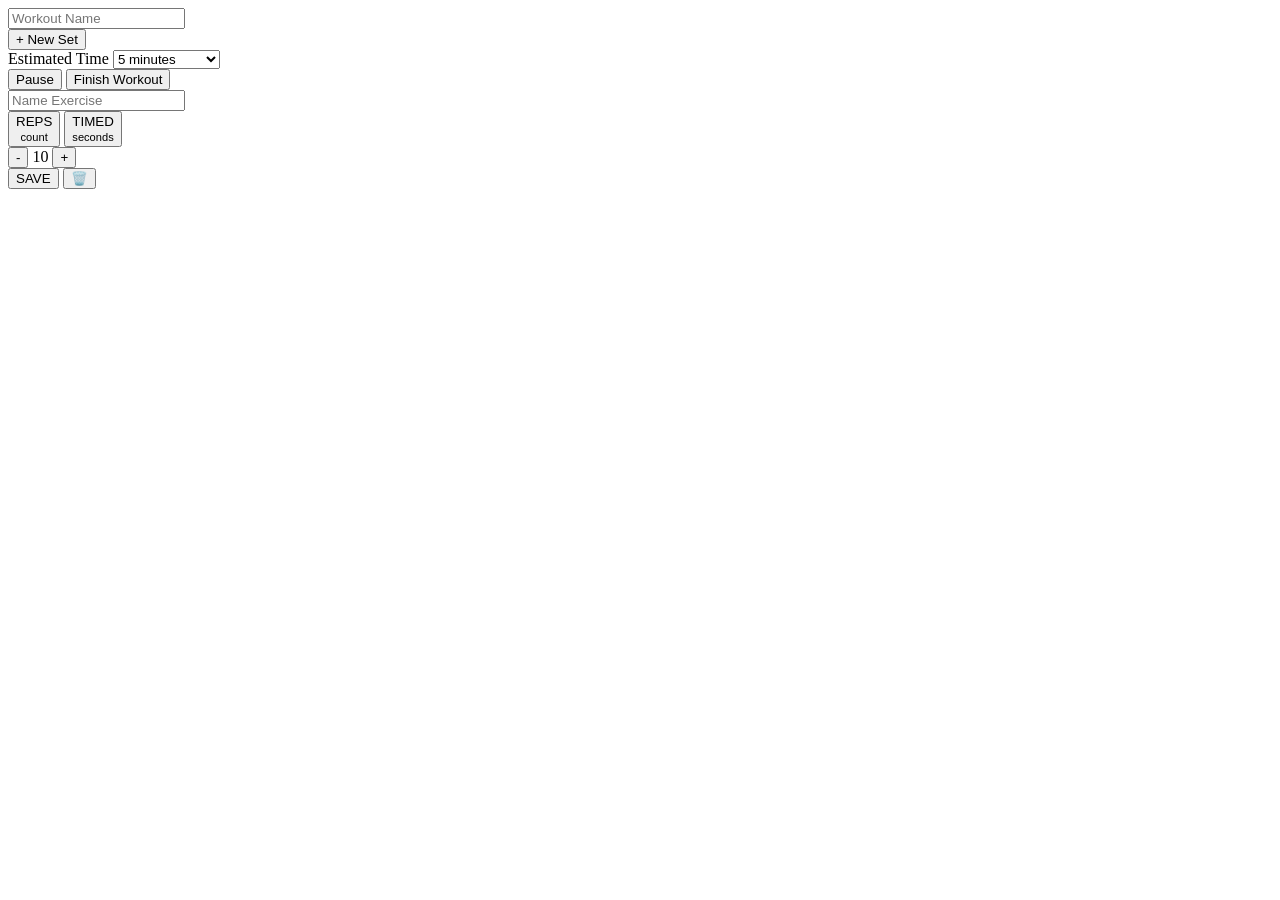
==== main.html @ eb4c14d0 "Create main.html" ====
<!DOCTYPE html>
<html lang="en">
<head>
    <meta charset="UTF-8">
    <meta name="viewport" content="width=device-width, initial-scale=1.0, viewport-fit=cover">
    <title>WorkoutKeep</title>
    <link rel="stylesheet" href="style.css">
</head>
<body data-theme="purple">
    <div id="app">
        <header>
            <input type="text" id="workout-name-input" placeholder="Workout Name" class="ghost-input">
            <div class="theme-picker">
                <div class="dot purple active" onclick="setTheme('purple')"></div>
                <div class="dot teal" onclick="setTheme('teal')"></div>
                <div class="dot orange" onclick="setTheme('orange')"></div>
                <div class="dot pink" onclick="setTheme('pink')"></div>
                <div class="dot blue" onclick="setTheme('blue')"></div>
                <div class="dot black" onclick="setTheme('black')"></div>
            </div>
        </header>

        <main id="builder-area">
            </main>

        <button class="btn-secondary full-width" onclick="addNewSet()">+ New Set</button>

        <div class="est-time-container">
            <label>Estimated Time</label>
            <select id="est-time-select">
                <option>5 minutes</option>
                <option>10 minutes</option>
                <option>15-20 minutes</option>
                <option>20-30 minutes</option>
                <option>30-45 minutes</option>
                <option>45-60 minutes</option>
                <option>1-1.5 hours</option>
                <option>1.5-2 hours</option>
            </select>
        </div>
    </div>

    <footer class="sticky-footer">
        <div class="progress-container">
            <div id="main-progress-bar" style="width: 0%"></div>
        </div>
        <div class="footer-btns">
            <button class="btn-footer-sec">Pause</button>
            <button class="btn-footer-pri">Finish Workout</button>
        </div>
    </footer>

    <div id="ex-modal" class="modal-overlay hidden">
        <div class="modal-card">
            <input type="text" id="modal-ex-name" placeholder="Name Exercise">
            
            <div class="toggle-container">
                <button id="mode-reps" class="toggle-btn active" onclick="setExMode('reps')">REPS<br><small>count</small></button>
                <button id="mode-timed" class="toggle-btn" onclick="setExMode('timed')">TIMED<br><small>seconds</small></button>
            </div>

            <div class="val-display">
                <button onclick="adjustVal(-5)">-</button>
                <span id="modal-val">10</span>
                <button onclick="adjustVal(5)">+</button>
            </div>

            <div class="modal-actions">
                <button class="save-btn" onclick="saveExercise()">SAVE</button>
                <button class="delete-btn" onclick="closeModal()">🗑️</button>
            </div>
        </div>
    </div>

    <script src="js.js"></script>
</body>
</html>
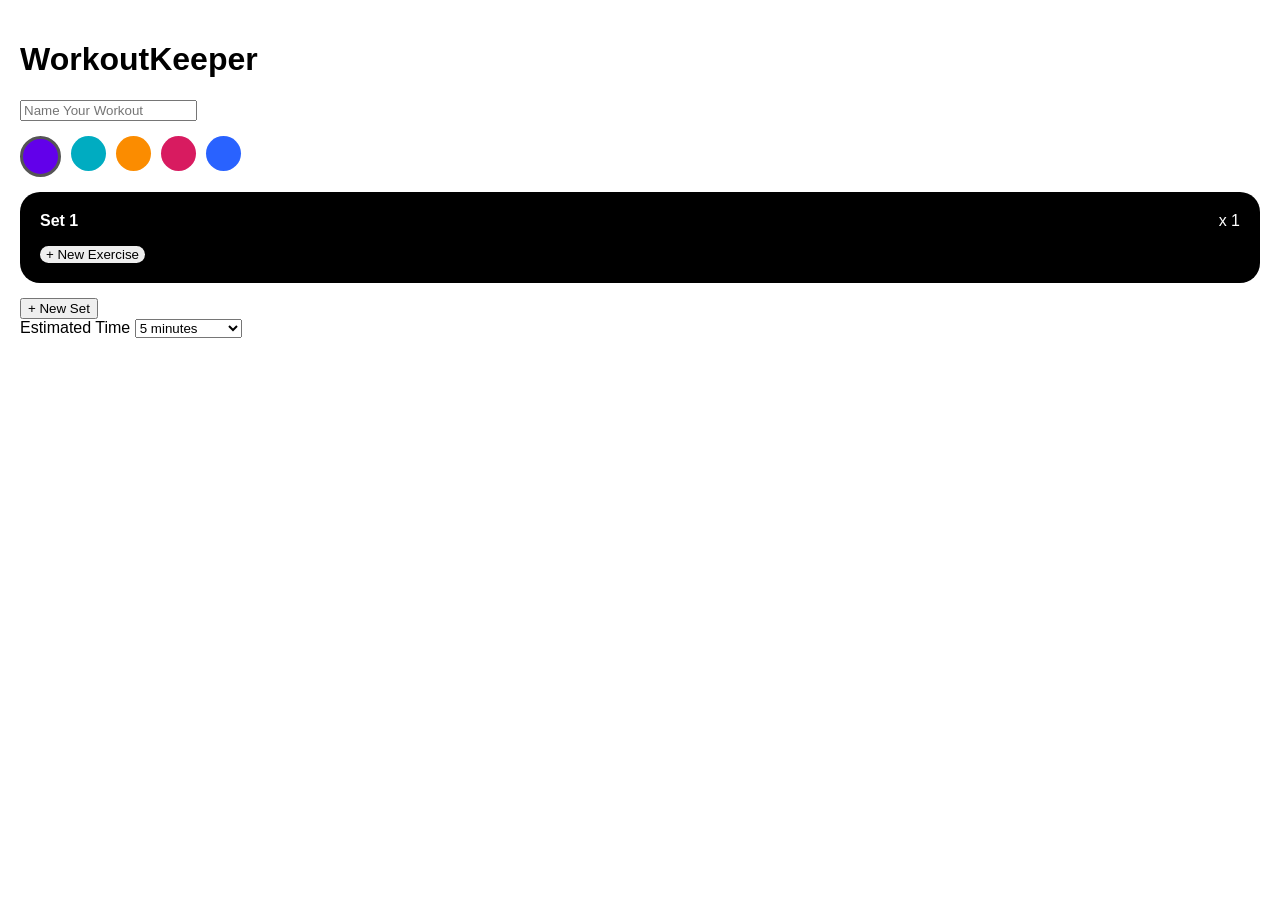
==== commit 43f1f5e8: "Update main.html" ====
--- a/main.html
+++ b/main.html
@@ -7,67 +7,56 @@
     <link rel="stylesheet" href="style.css">
 </head>
 <body data-theme="purple">
-    <div id="app">
+    <div id="app-shell">
         <header>
-            <input type="text" id="workout-name-input" placeholder="Workout Name" class="ghost-input">
+            <h1 id="brand-title">WorkoutKeeper</h1>
+            <input type="text" id="workout-name-input" placeholder="Name Your Workout" class="ghost-input">
             <div class="theme-picker">
-                <div class="dot purple active" onclick="setTheme('purple')"></div>
-                <div class="dot teal" onclick="setTheme('teal')"></div>
-                <div class="dot orange" onclick="setTheme('orange')"></div>
-                <div class="dot pink" onclick="setTheme('pink')"></div>
-                <div class="dot blue" onclick="setTheme('blue')"></div>
-                <div class="dot black" onclick="setTheme('black')"></div>
+                <div class="dot purple active" data-color="purple"></div>
+                <div class="dot teal" data-color="teal"></div>
+                <div class="dot orange" data-color="orange"></div>
+                <div class="dot pink" data-color="pink"></div>
+                <div class="dot blue" data-color="blue"></div>
             </div>
         </header>
 
         <main id="builder-area">
             </main>
 
-        <button class="btn-secondary full-width" onclick="addNewSet()">+ New Set</button>
-
-        <div class="est-time-container">
-            <label>Estimated Time</label>
-            <select id="est-time-select">
-                <option>5 minutes</option>
-                <option>10 minutes</option>
-                <option>15-20 minutes</option>
-                <option>20-30 minutes</option>
-                <option>30-45 minutes</option>
-                <option>45-60 minutes</option>
-                <option>1-1.5 hours</option>
-                <option>1.5-2 hours</option>
-            </select>
+        <div class="action-area">
+            <button class="btn-secondary full-width" id="add-set-btn">+ New Set</button>
+            
+            <div class="est-time-container">
+                <label>Estimated Time</label>
+                <select id="est-time-select">
+                    <option>5 minutes</option>
+                    <option>10 minutes</option>
+                    <option>15-20 minutes</option>
+                    <option>20-30 minutes</option>
+                    <option>30-45 minutes</option>
+                    <option>45-60 minutes</option>
+                    <option>1-1.5 hours</option>
+                    <option>1.5-2 hours</option>
+                </select>
+            </div>
         </div>
     </div>
-
-    <footer class="sticky-footer">
-        <div class="progress-container">
-            <div id="main-progress-bar" style="width: 0%"></div>
-        </div>
-        <div class="footer-btns">
-            <button class="btn-footer-sec">Pause</button>
-            <button class="btn-footer-pri">Finish Workout</button>
-        </div>
-    </footer>
 
     <div id="ex-modal" class="modal-overlay hidden">
         <div class="modal-card">
             <input type="text" id="modal-ex-name" placeholder="Name Exercise">
-            
             <div class="toggle-container">
-                <button id="mode-reps" class="toggle-btn active" onclick="setExMode('reps')">REPS<br><small>count</small></button>
-                <button id="mode-timed" class="toggle-btn" onclick="setExMode('timed')">TIMED<br><small>seconds</small></button>
+                <button id="mode-reps" class="toggle-btn active">REPS<br><small>count</small></button>
+                <button id="mode-timed" class="toggle-btn">TIMED<br><small>seconds</small></button>
             </div>
-
             <div class="val-display">
-                <button onclick="adjustVal(-5)">-</button>
+                <button id="val-minus">-</button>
                 <span id="modal-val">10</span>
-                <button onclick="adjustVal(5)">+</button>
+                <button id="val-plus">+</button>
             </div>
-
             <div class="modal-actions">
-                <button class="save-btn" onclick="saveExercise()">SAVE</button>
-                <button class="delete-btn" onclick="closeModal()">🗑️</button>
+                <button class="save-btn" id="modal-save">SAVE</button>
+                <button class="delete-btn" id="modal-close">Close</button>
             </div>
         </div>
     </div>
@@ -75,4 +64,3 @@
     <script src="js.js"></script>
 </body>
 </html>
-
--- a/style.css
+++ b/style.css
@@ -0,0 +1,71 @@
+:root {
+    --bg: #ffffff;
+    --card: #000000;
+    --text-on-dark: #ffffff;
+}
+
+/* Theme Definitions */
+[data-theme="purple"] { --accent: #6200ea; }
+[data-theme="teal"] { --accent: #00acc1; }
+[data-theme="orange"] { --accent: #fb8c00; }
+[data-theme="pink"] { --accent: #d81b60; }
+[data-theme="blue"] { --accent: #2962ff; }
+[data-theme="black"] { --accent: #333333; }
+
+body {
+    margin: 0; font-family: sans-serif; background: var(--bg); padding: 20px;
+    padding-bottom: 150px;
+}
+
+/* Theme Picker Dots */
+.theme-picker { display: flex; gap: 10px; margin: 15px 0; }
+.dot { width: 35px; height: 35px; border-radius: 50%; cursor: pointer; }
+.dot.active { border: 3px solid #555; }
+.purple { background: #6200ea; } .teal { background: #00acc1; }
+.orange { background: #fb8c00; } .pink { background: #d81b60; }
+.blue { background: #2962ff; } .black { background: #000; }
+
+/* Set Card Style */
+.set-card {
+    background: var(--card); color: var(--text-on-dark);
+    border-radius: 20px; padding: 20px; margin-bottom: 15px;
+}
+.set-header { display: flex; justify-content: space-between; margin-bottom: 15px; }
+
+/* Exercise Row */
+.ex-row {
+    border: 1px solid white; border-radius: 25px;
+    padding: 10px 20px; margin-bottom: 10px;
+    display: flex; justify-content: space-between;
+}
+
+/* Modal Styling */
+.modal-overlay {
+    position: fixed; top:0; left:0; width:100%; height:100%;
+    background: rgba(0,0,0,0.5); display: flex; align-items: center; justify-content: center;
+    z-index: 1000;
+}
+.modal-card {
+    background: #000; width: 85%; border-radius: 20px; padding: 20px;
+    color: white; text-align: center;
+}
+.toggle-container { display: flex; border: 1px solid white; border-radius: 10px; margin: 15px 0; overflow: hidden;}
+.toggle-btn { flex: 1; background: none; color: white; border: none; padding: 10px; cursor: pointer;}
+.toggle-btn.active { background: #888; }
+
+.val-display { font-size: 3rem; margin: 20px 0; display: flex; justify-content: space-around; align-items: center;}
+.val-display button { background: none; color: white; border: none; font-size: 2rem;}
+
+.save-btn { background: #2ecc71; border: none; padding: 15px; border-radius: 10px; width: 70%; font-weight: bold;}
+.delete-btn { background: #e74c3c; border: none; padding: 15px; border-radius: 10px; width: 25%; }
+
+/* Sticky Footer */
+.sticky-footer { position: fixed; bottom: 0; left:0; width: 100%; background: white; border-top: 1px solid #ddd;}
+.progress-container { height: 8px; background: #eee; width: 100%; }
+#main-progress-bar { height: 100%; background: var(--accent); transition: 0.3s; }
+.footer-btns { display: flex; padding: 15px; gap: 10px; padding-bottom: env(safe-area-inset-bottom);}
+.btn-footer-pri { flex: 2; background: var(--accent); color: white; border: none; border-radius: 10px; padding: 15px;}
+.btn-footer-sec { flex: 1; background: #eee; border: none; border-radius: 10px;}
+
+.hidden { display: none; }
+
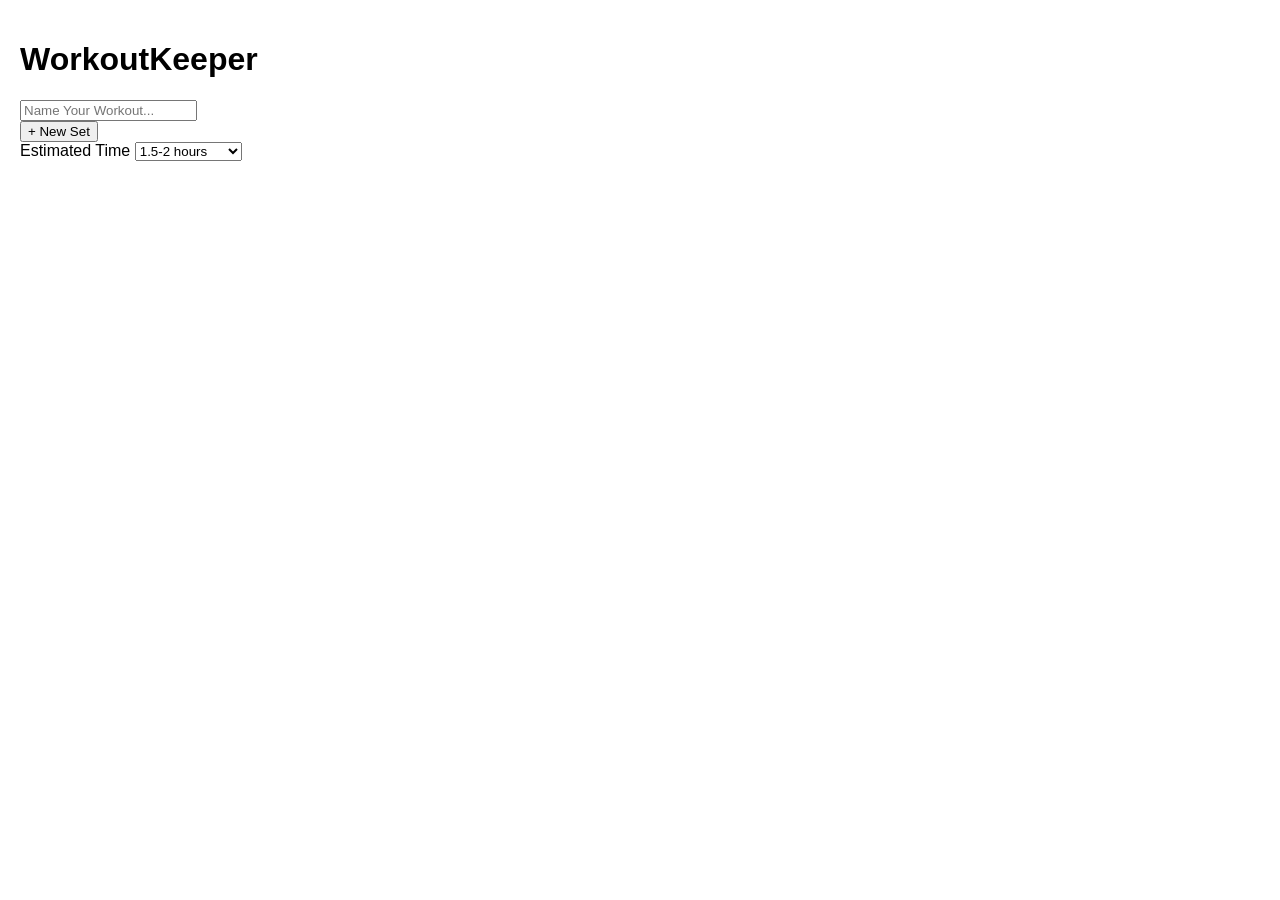
==== commit 1abde773: "Update main.html" ====
--- a/main.html
+++ b/main.html
@@ -2,61 +2,64 @@
 <html lang="en">
 <head>
     <meta charset="UTF-8">
-    <meta name="viewport" content="width=device-width, initial-scale=1.0, viewport-fit=cover">
-    <title>WorkoutKeep</title>
+    <meta name="viewport" content="width=device-width, initial-scale=1.0, maximum-scale=1.0, user-scalable=no">
+    <title>WorkoutKeeper</title>
     <link rel="stylesheet" href="style.css">
 </head>
-<body data-theme="purple">
-    <div id="app-shell">
+<body>
+    <div id="app-wrapper">
         <header>
-            <h1 id="brand-title">WorkoutKeeper</h1>
-            <input type="text" id="workout-name-input" placeholder="Name Your Workout" class="ghost-input">
-            <div class="theme-picker">
-                <div class="dot purple active" data-color="purple"></div>
-                <div class="dot teal" data-color="teal"></div>
-                <div class="dot orange" data-color="orange"></div>
-                <div class="dot pink" data-color="pink"></div>
-                <div class="dot blue" data-color="blue"></div>
+            <h1>WorkoutKeeper</h1>
+            <input type="text" id="workout-name" placeholder="Name Your Workout...">
+            
+            <div id="theme-selector">
+                <div class="theme-dot purple" data-theme="purple"></div>
+                <div class="theme-dot teal" data-theme="teal"></div>
+                <div class="theme-dot orange" data-theme="orange"></div>
+                <div class="theme-dot pink" data-theme="pink"></div>
+                <div class="theme-dot blue" data-theme="blue"></div>
+                <div class="theme-dot black" data-theme="black"></div>
             </div>
         </header>
 
-        <main id="builder-area">
-            </main>
+        <main id="sets-container"></main>
 
-        <div class="action-area">
-            <button class="btn-secondary full-width" id="add-set-btn">+ New Set</button>
-            
-            <div class="est-time-container">
+        <div class="bottom-controls">
+            <button id="add-set-btn">+ New Set</button>
+            <div class="time-picker">
                 <label>Estimated Time</label>
-                <select id="est-time-select">
-                    <option>5 minutes</option>
-                    <option>10 minutes</option>
-                    <option>15-20 minutes</option>
-                    <option>20-30 minutes</option>
-                    <option>30-45 minutes</option>
-                    <option>45-60 minutes</option>
-                    <option>1-1.5 hours</option>
-                    <option>1.5-2 hours</option>
+                <select id="time-select">
+                    <option value="5m">5 minutes</option>
+                    <option value="10m">10 minutes</option>
+                    <option value="20m">15-20 minutes</option>
+                    <option value="30m">20-30 minutes</option>
+                    <option value="45m">30-45 minutes</option>
+                    <option value="60m">45-60 minutes</option>
+                    <option value="90m">1-1.5 hours</option>
+                    <option value="120m" selected>1.5-2 hours</option>
                 </select>
             </div>
         </div>
     </div>
 
-    <div id="ex-modal" class="modal-overlay hidden">
-        <div class="modal-card">
-            <input type="text" id="modal-ex-name" placeholder="Name Exercise">
-            <div class="toggle-container">
-                <button id="mode-reps" class="toggle-btn active">REPS<br><small>count</small></button>
-                <button id="mode-timed" class="toggle-btn">TIMED<br><small>seconds</small></button>
+    <div id="modal-overlay" class="hidden">
+        <div class="modal-content">
+            <input type="text" id="modal-name" placeholder="Name Exercise">
+            
+            <div class="modal-toggles">
+                <button id="toggle-reps" class="active">REPS<br><small>count</small></button>
+                <button id="toggle-timed">TIMED<br><small>seconds</small></button>
             </div>
-            <div class="val-display">
-                <button id="val-minus">-</button>
-                <span id="modal-val">10</span>
-                <button id="val-plus">+</button>
+
+            <div class="modal-counter">
+                <button id="counter-minus">-</button>
+                <span id="counter-value">10</span>
+                <button id="counter-plus">+</button>
             </div>
+
             <div class="modal-actions">
-                <button class="save-btn" id="modal-save">SAVE</button>
-                <button class="delete-btn" id="modal-close">Close</button>
+                <button id="modal-save">SAVE</button>
+                <button id="modal-close">🗑️</button>
             </div>
         </div>
     </div>
